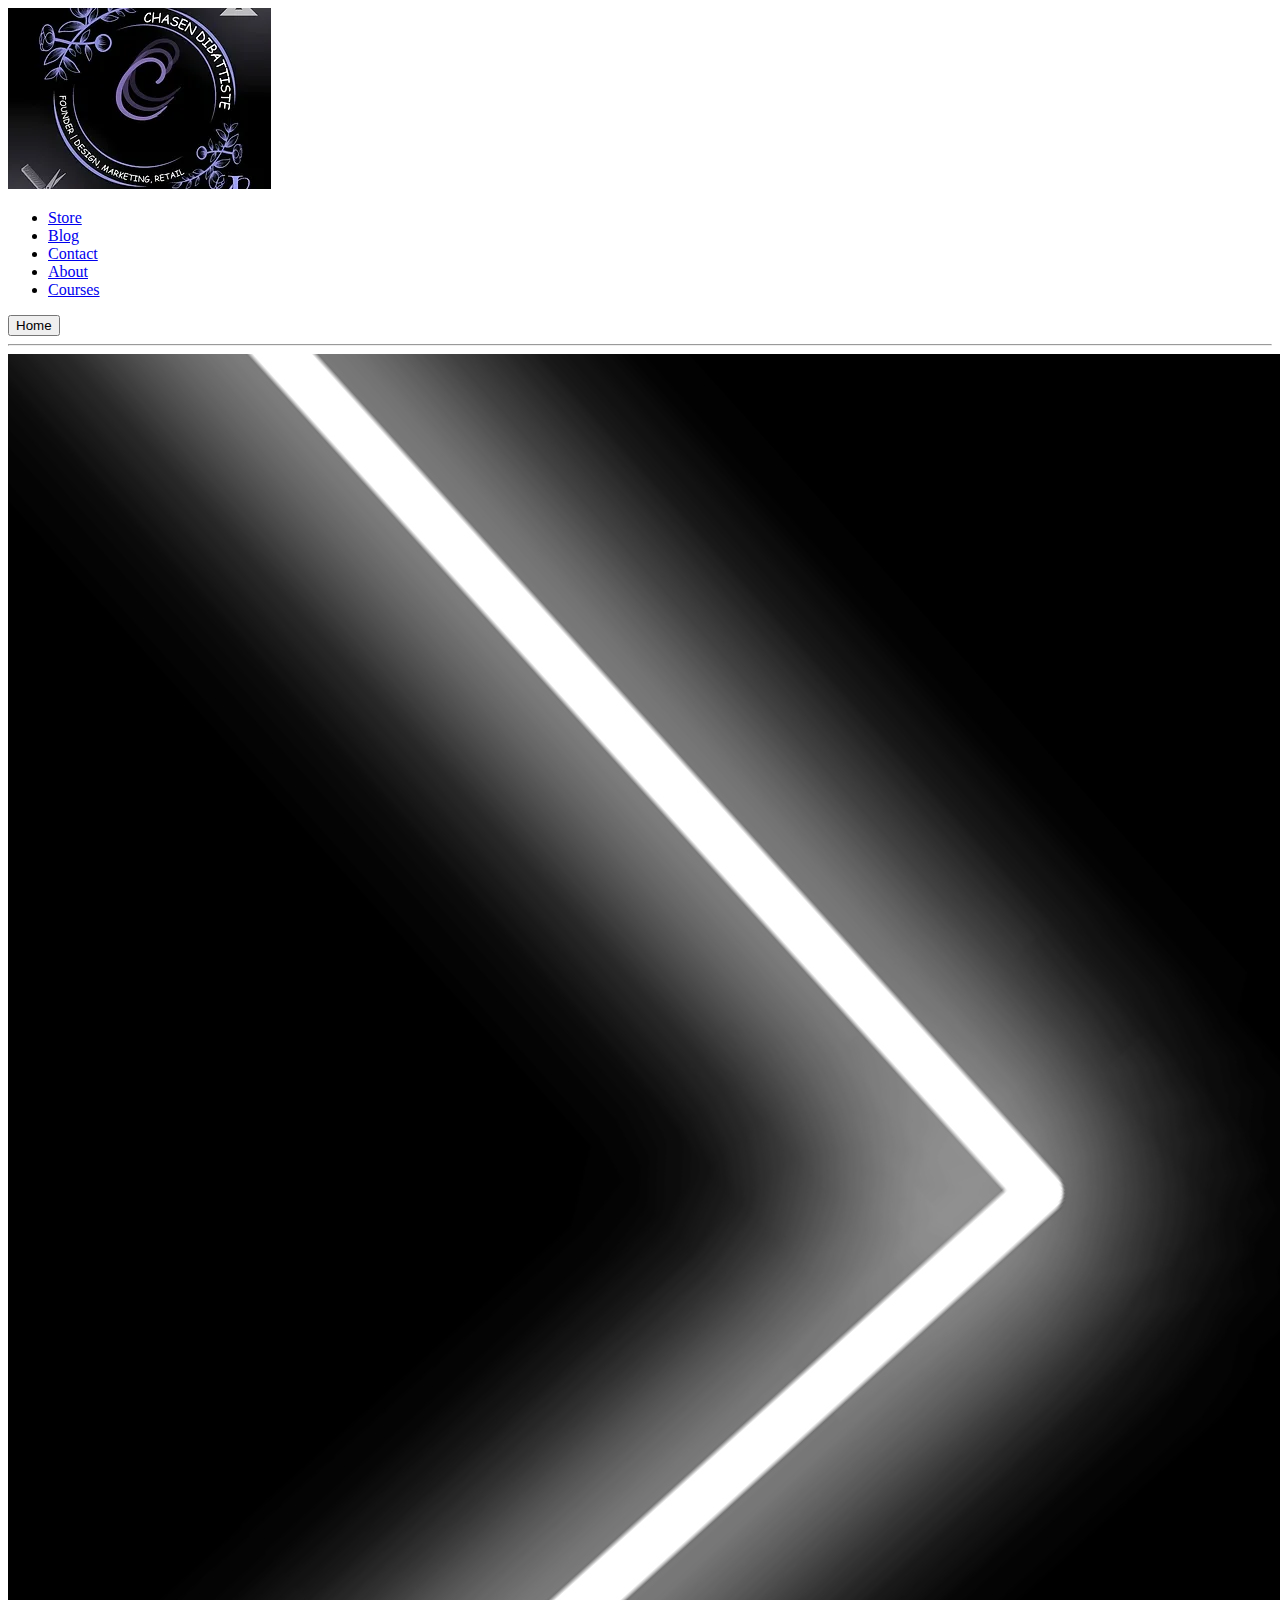
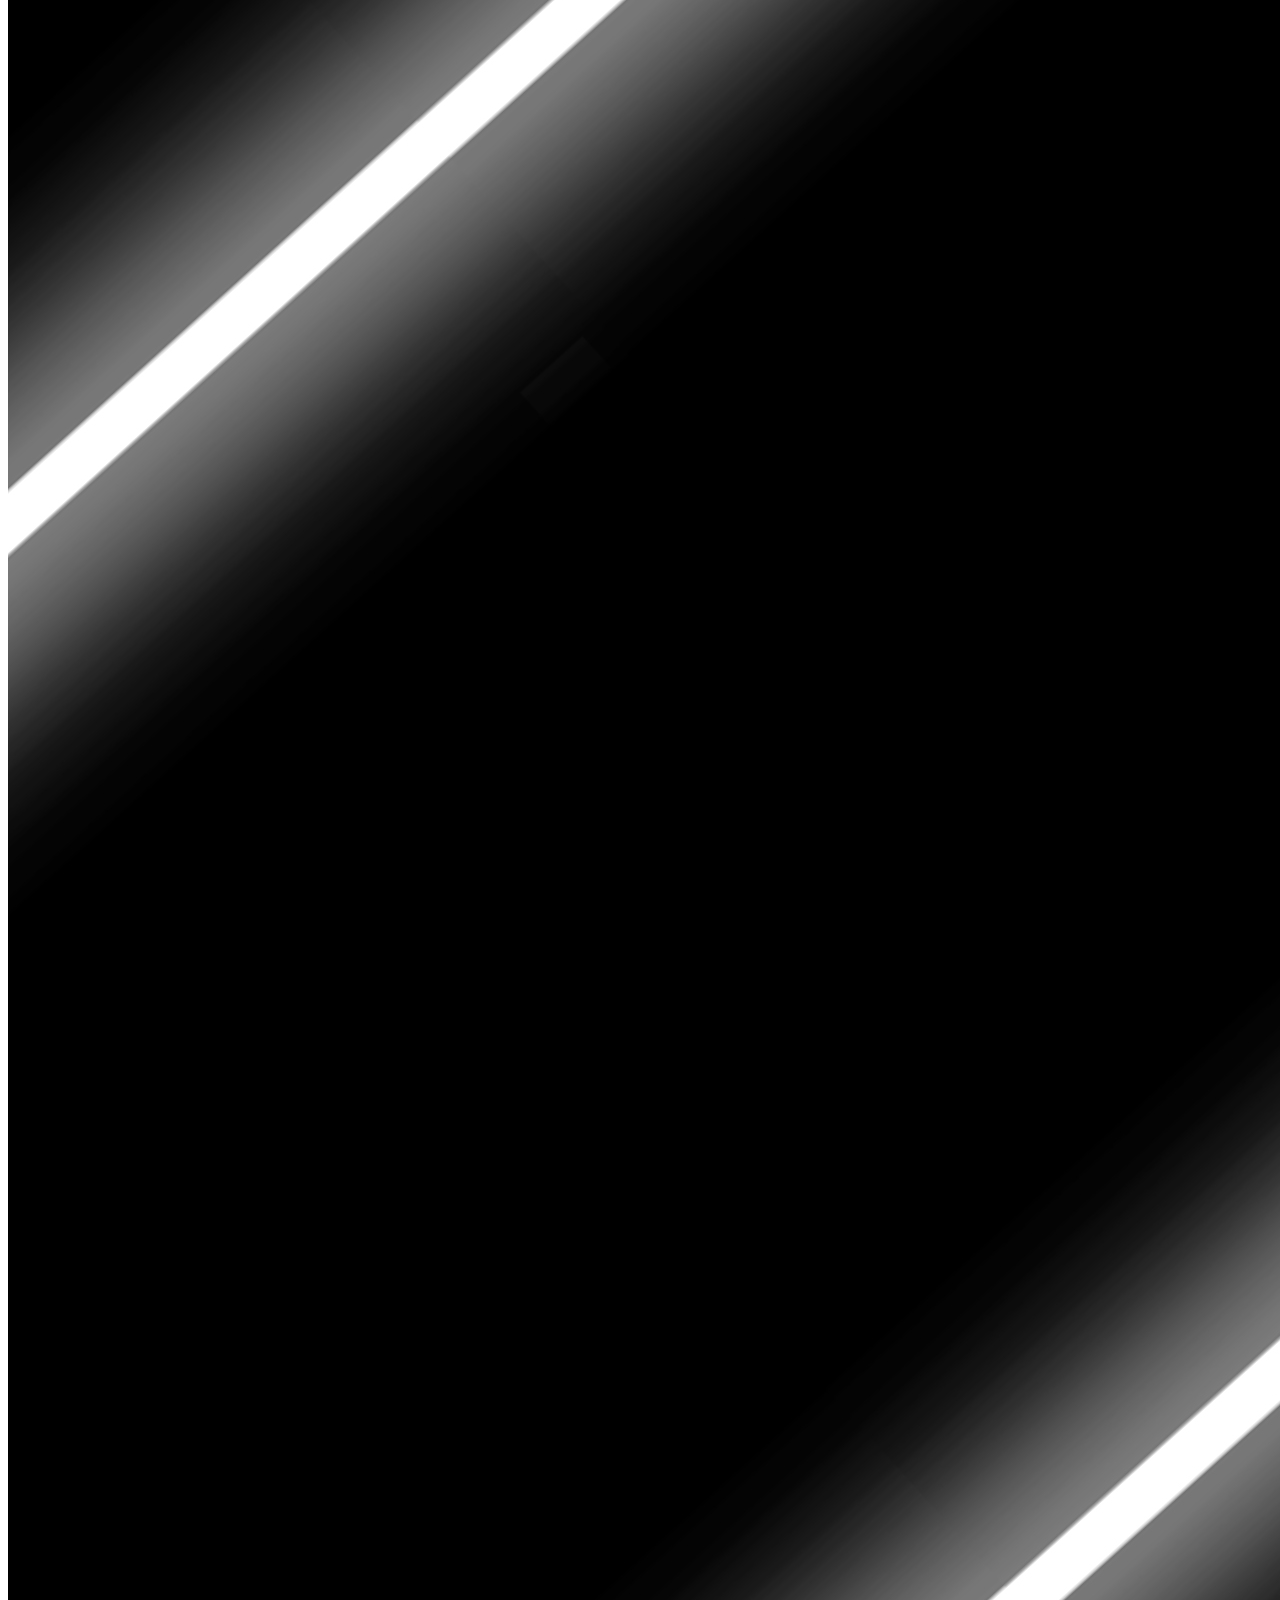
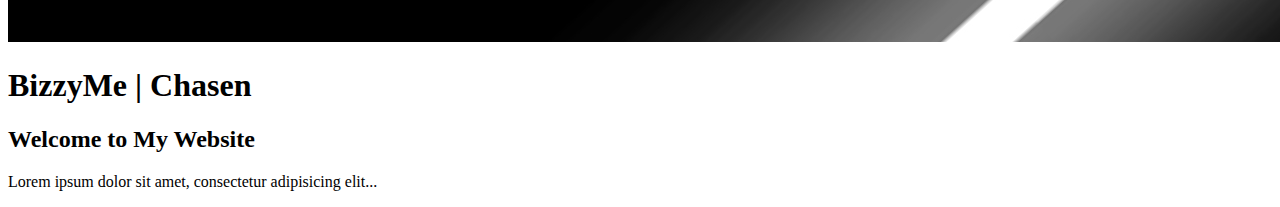
==== Root/index.html @ 44dad3b6 "Uploaded a New Root Folder" ====
<!DOCTYPE html>

<html>

<head>
  
  <title>BizzyMe | Chasen</title>
  
  <link rel="stylesheet" type="text/css" href="Root/css/reset.css">
  
  <link rel="stylesheet" href="style.css" type="text/css">
  
  <link rel="stylesheet" href="container.css" type="text/css">
  
  <link href="https://fonts.googleapis.com/css2?family=Montserrat:ital,wght@0,100..900;1,100..900&display=swap" rel="stylesheet">

</head>

<body>

  <header>

    <a href="#"><img src="img/logo.webp" alt="logo" class="logo">

    </a>
   
    <nav>
   
      <ul class="nav_links">
   
        <li><a href="store.html">Store</a></li>
        <li><a href="blog.html">Blog</a></li>
        <li><a href="contact.html">Contact</a></li>
        <li><a href="about.html">About</a></li>
        <li><a href="courses.html">Courses</a></li>
   
      </ul>
   
    </nav>
   
    <a href="#" class="anc"><button>Home</button></a>
  
  </header>
 
<hr>

  <section id="hero-section">
 
    <img src="img/bizyy-flauntin.jpg" alt="Sticky Background Image" class="hero-background">
 
    <div class="hero-content">

     <h1>BizzyMe | Chasen</h1>
      
      <h2>Welcome to My Website</h2>
      
      <p>Lorem ipsum dolor sit amet, consectetur adipisicing 
      elit...</p>
    
    </div>
  
  </section>

</body>

</html>
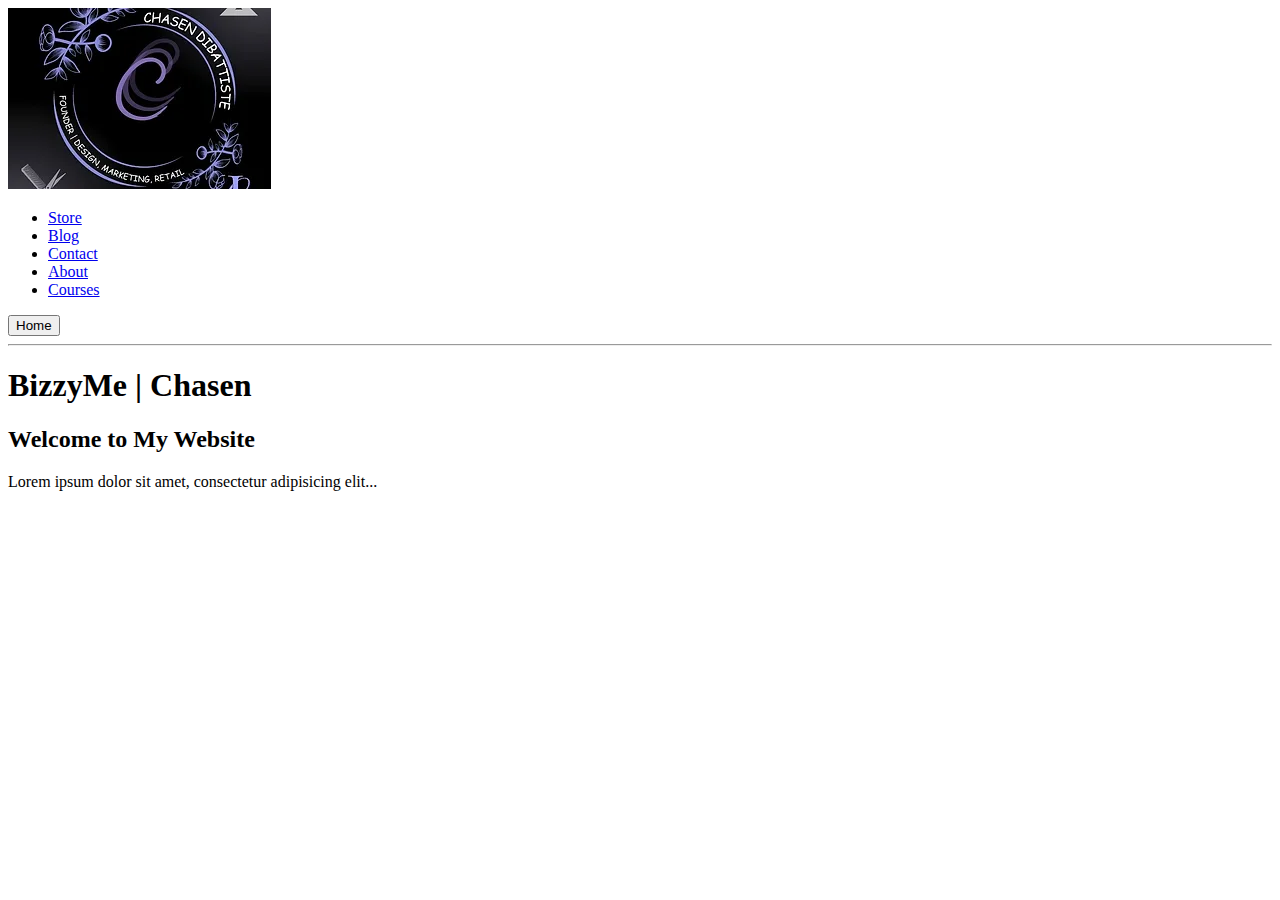
==== commit d8626131: "Update index.html" ====
--- a/Root/index.html
+++ b/Root/index.html
@@ -1,66 +1,67 @@
 <!DOCTYPE html>
 
 <html>
+    <head>
 
-<head>
-  
-  <title>BizzyMe | Chasen</title>
-  
-  <link rel="stylesheet" type="text/css" href="Root/css/reset.css">
-  
-  <link rel="stylesheet" href="style.css" type="text/css">
-  
-  <link rel="stylesheet" href="container.css" type="text/css">
-  
-  <link href="https://fonts.googleapis.com/css2?family=Montserrat:ital,wght@0,100..900;1,100..900&display=swap" rel="stylesheet">
+        <!-- Main Tags b4 the Title -->
+        <meta charset="utf-8">
+        <meta name="viewport" content="width=device-width, initial-scale=1">
+        <meta http-equiv="X-UA-Compatible" content="IE=edge">
 
-</head>
+        <title>Navigation Bar</title>
 
-<body>
+        <!-- Main Meta Tags -->
 
+        <meta name="description" content="">
+
+        <!-- End of Main Meta Tags-->
+
+        <!-- Link rel & src for browser / file connections -->
+
+        <link rel="stylesheet" href="style.css" type="text/css">
+        <link rel="stylesheet" href="container.css" type="text/css">
+        <link rel="preconnect" href="https://fonts.googleapis.com">
+        <link rel="preconnect" href="https://fonts.gstatic.com" crossorigin>
+        <link href="https://fonts.googleapis.com/css2?family=Montserrat:ital,wght@0,100..900;1,100..900&display=swap" rel="stylesheet">
+
+    </head>
+
+    <body>
+      
   <header>
-
-    <a href="#"><img src="img/logo.webp" alt="logo" class="logo">
-
-    </a>
-   
+    
+    <a href="#"><img src="img/logo.webp" alt="logo" class="logo"></a>
+    
     <nav>
-   
+      
       <ul class="nav_links">
-   
+        
         <li><a href="store.html">Store</a></li>
         <li><a href="blog.html">Blog</a></li>
         <li><a href="contact.html">Contact</a></li>
         <li><a href="about.html">About</a></li>
         <li><a href="courses.html">Courses</a></li>
-   
+        
       </ul>
-   
+      
     </nav>
-   
-    <a href="#" class="anc"><button>Home</button></a>
+    
+   <a href="#" class="anc"><button>Home</button></a>
   
   </header>
  
-<hr>
+      <hr>
 
   <section id="hero-section">
- 
-    <img src="img/bizyy-flauntin.jpg" alt="Sticky Background Image" class="hero-background">
- 
+    
     <div class="hero-content">
-
-     <h1>BizzyMe | Chasen</h1>
+     
+      <h1>BizzyMe | Chasen</h1>
       
       <h2>Welcome to My Website</h2>
       
-      <p>Lorem ipsum dolor sit amet, consectetur adipisicing 
-      elit...</p>
-    
+      <p>Lorem ipsum dolor sit amet, consectetur adipisicing elit...</p>
     </div>
-  
   </section>
-
 </body>
-
 </html>
